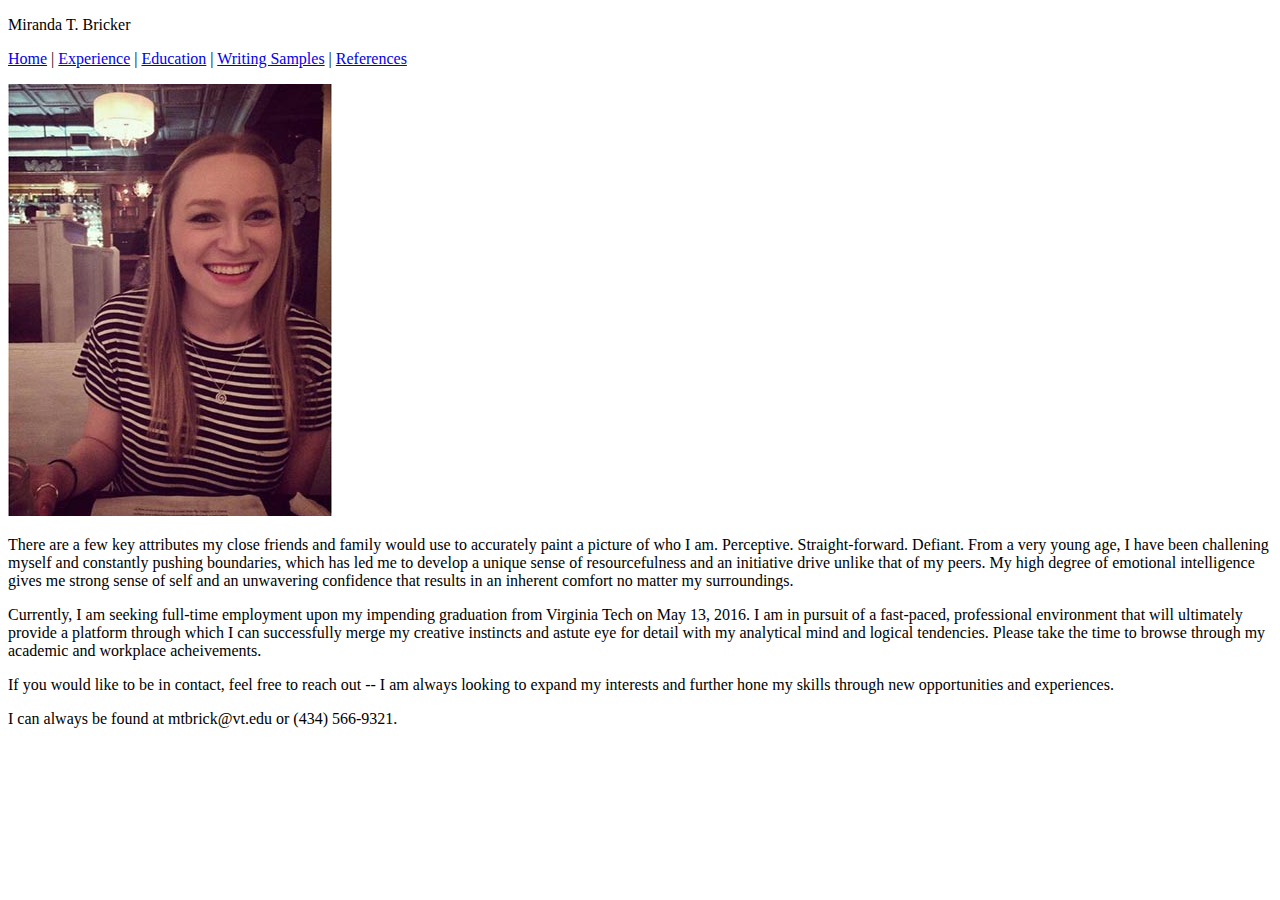
==== index.html @ e12abffa "second" ====
<!DOCTYPE html>
<html lang="en">
	<head>
		<meta charset="utf-8">
    	<meta http-equiv="X-UA-Compatible" content="IE=edge">
    	<meta name="viewport" content="width=device-width, initial-scale=1 shink-to-fit=no">
    	<meta name="description" content="">
    	<meta name="author" content="">
    	<title>Miranda Bricker | Home</title>

		<!-- Bootstrap core CSS -->
		<link href="css/bootstrap.css" rel="stylesheet">
		<!-- Bootstrap theme -->
		<link href="css/bootstrap-theme.css" rel="stylesheet">
		<!-- Custom styles and overrides -->
		<link href="css/custom.css" rel="stylesheet">

        <!-- HTML5 shim and Respond.js for IE8 support of HTML5 elements and media queries -->
        <!-- WARNING: Respond.js doesn't work if you view the page via file:// -->
        <!--[if lt IE 9]>
    		<script src="js/html5shiv.js"></script>
    		<script src="js/respond.min.js"></script>
		<![endif]-->
	</head>

	<body>
	<div class="container-fluid">
			<div class="row" id="header">
				<div class="col-md-12"><p>Miranda T. Bricker</p>
				</div>
			</div>
			<div class="row" id="nav">
				<div class="col-md-12"><a href="index.html">Home</a> | <a href="experience.html">Experience</a> | <a href="education.html">Education</a> | <a href="writing.html">Writing Samples</a> | <a href="reference.html">References</a></p>
				</div>
			</div>
			<div class="row" id="main">
				<div class="col-md-6"><img src="headshot.jpg"/>
				</div>
				<div class="col-md-6">
					<p>There are a few key attributes my close friends and family would use to accurately paint a picture of who I am. Perceptive. Straight-forward. Defiant. From a very young age, I have been challening myself and constantly pushing boundaries, which has led me to develop a unique sense of resourcefulness and an initiative drive unlike that of my peers. My high degree of emotional intelligence gives me strong sense of self and an unwavering confidence that results in an inherent comfort no matter my surroundings.  </p>
					<p>Currently, I am seeking full-time employment upon my impending graduation from Virginia Tech on May 13, 2016. I am in pursuit of a fast-paced, professional environment that will ultimately provide a platform through which I can successfully merge my creative instincts and astute eye for detail with my analytical mind and logical tendencies. Please take the time to browse through my academic and workplace acheivements.</p>
					<p>If you would like to be in contact, feel free to reach out -- I am always looking to expand my interests and further hone my skills through new opportunities and experiences.</p>
					<p>I can always be found at mtbrick@vt.edu or (434) 566-9321.</p>
				</div>
			</div>
	</div>




		</div> <!-- Closes the container -->
		<!-- Leave these lines at the bottom of every HTML file. Don't put anything after them. -->
		<!-- jQuery (necessary for Bootstrap's JavaScript plugins) -->
		<script src="https://ajax.googleapis.com/ajax/libs/jquery/1.11.2/jquery.min.js"></script>
		<script src="js/bootstrap.js"></script>
	</body>
</html>
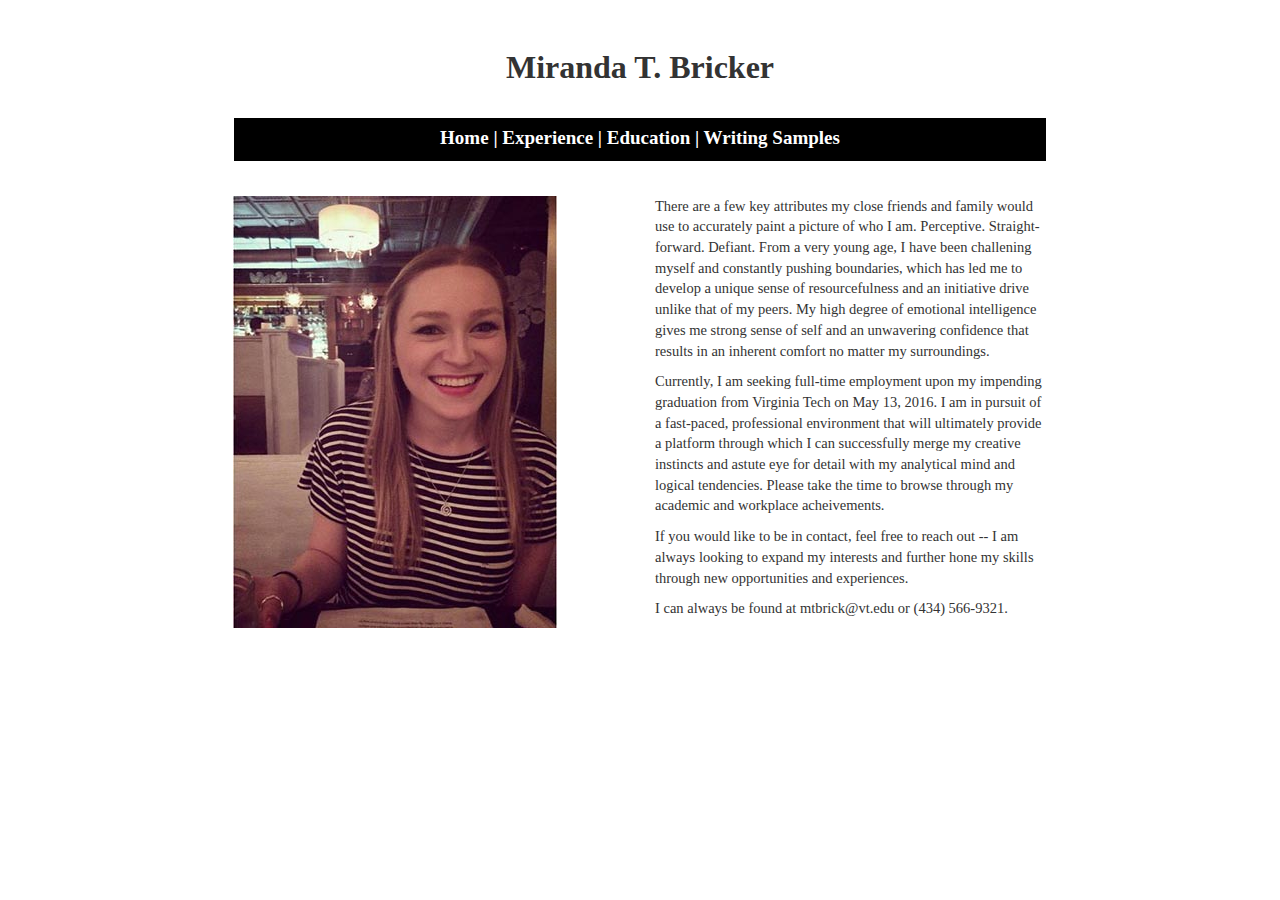
==== commit b75b33b8: "final" ====
--- a/index.html
+++ b/index.html
@@ -30,7 +30,7 @@
 				</div>
 			</div>
 			<div class="row" id="nav">
-				<div class="col-md-12"><a href="index.html">Home</a> | <a href="experience.html">Experience</a> | <a href="education.html">Education</a> | <a href="writing.html">Writing Samples</a> | <a href="reference.html">References</a></p>
+				<div class="col-md-12"><a href="index.html">Home</a> | <a href="experience.html">Experience</a> | <a href="education.html">Education</a> | <a href="writing.html">Writing Samples</a></p>
 				</div>
 			</div>
 			<div class="row" id="main">
--- a/css/custom.css
+++ b/css/custom.css
@@ -0,0 +1,76 @@
+body
+  {background-color:white;
+  font-family:Garamond;
+  margin:3.5%;}
+
+#header {text-align:center;
+        font-size:32px;
+        font-weight:bold;
+        margin-bottom:1.5%;}
+
+#nav {text-align:center;
+     font-size:19px;
+     font-weight:bold;
+     background-color:black;
+     color:white;
+     padding-top:0.5%;
+     margin-left:15%;
+     margin-right:15%;
+     margin-bottom:3%;}
+
+#main {margin-left:13.65%;
+      margin-right:13.65%;
+      font-size:14.5px;}
+
+a:link {color:white;text-decoration:none;}
+a:active {color:white;text-decoration:none;}
+a:visited {color:white;text-decoration:none;}
+a:hover {color:lightgrey;text-decoration:none;}
+
+#first {margin-left:17%;
+        margin-right:7%;
+        margin-top:5%;}
+
+#link1 {margin-left:17%;
+        margin-top:4%;
+        font-size:17px;}
+
+#second {margin-left:15%;
+        margin-right:7%;
+        margin-top:5%;}
+
+#link2 {margin-left:21%;
+        margin-top:4%;
+        margin-bottom:4%;
+        font-size:17px;}
+
+#third {margin-left:13%;}
+
+#link3 {margin-left:20%;
+       font-size:17px;
+       margin-top:2%;}
+
+#title {text-align:center;
+       font-size:15px;
+       margin-bottom:4%;}
+
+#descrip {margin-left:16%;
+         margin-right:16%;}
+
+#logo {text-align:center;}
+
+#one {margin-left:20%;}
+
+#cap1 {margin-left:15%;
+       margin-top:2%;
+      font-size:17px;
+      margin-right:12%;
+      margin-bottom:5%;}
+
+#two {margin-left:20%;}
+
+#cap2 {margin-left:15%;
+       margin-top:2%;
+      font-size:17px;
+      margin-right:12%;
+      margin-bottom:5%;}
